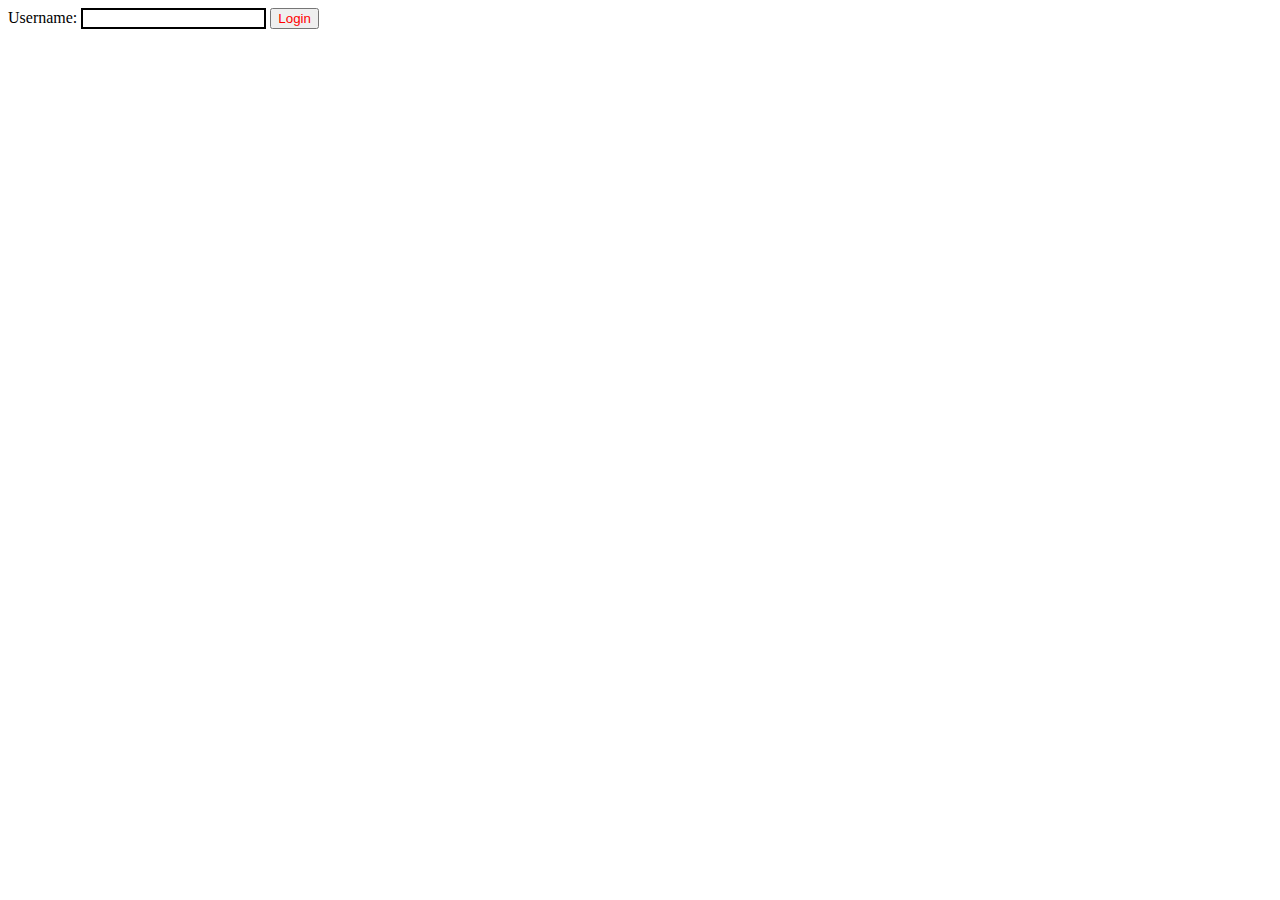
==== index.html @ a463dbb1 "Create index.html" ====
<html>
    <head>
	    <meta name="viewport" content="user-scalable=0, width=device-width, initial-scale=1.0,  minimum-scale=1.0, maximum-scale=1.0">
    <title>Web Messaging Demo</title>
    </head>
    <body>
    Username: <input id="lp_username" style="border: solid 2px #000">
    <button id="lp_btn_login" style="color:red; ">Login</button>

    <script src="https://code.jquery.com/jquery-2.1.4.min.js"></script>
    <script>
    function getURLParams(search) {
	var queryParams = {}, queryArray, singleQuery;
	queryArray = search.substr(1).split("&");
	for (var i = 0; i < queryArray.length; i++) {
	    if (queryArray[i].indexOf("=") > -0) {
		singleQuery = queryArray[i].split("=");
		if (singleQuery.length == 2) {
		    queryParams[decodeURIComponent(singleQuery[0])] = decodeURIComponent(singleQuery[1]);
		}
	    }
	}
	return queryParams;
    }

var cookieActions = {
    delimiter: '|',
    set: function (key, values, domain) {
	if (typeof key === 'string' && values.join && typeof (values.join) === "function") {
	    var cookieString = encodeURIComponent(key) + '=' + encodeURIComponent(values.join(this.delimiter)) + ';path=/';
	    if (typeof domain !== 'undefined') {
		cookieString += ';domain=' + domain;
	    }
	    document.cookie = cookieString;
	    return true;
	}
    },
    get: function (key) {
	var token = "\\$" + "&"; // Please do not remove the string concat since grunt replace will fail to replace the string otherwise!!!!!!!!
	if (typeof key === 'string') {
	    var val = (document.cookie.replace(new RegExp("(?:(?:^|.*;)\\s*" + encodeURIComponent(key).replace(/[\-\.\+\*]/g, token) + "\\s*\\=\\s*([^;]*).*$)|^.*$"), "$1") || null);
	    if (typeof val === 'string') {
		var decoded = decodeURIComponent(val);
		if (decoded) {
		    return decoded.split(this.delimiter);
		}
	    }
	}
    },
    remove: function (key, domain) {
	if (typeof key === 'string') {
	    this.set(key, ['null'], domain);
	    return true;
	}
    }
};
</script>
    
<script language="javascript">
<!-- BEGIN LivePerson Monitor. -->
window.lpTag=window.lpTag||{};if(typeof window.lpTag._tagCount==='undefined'){
    window.lpTag={site:'qa72510514',
    section:lpTag.section||'',autoStart:lpTag.autoStart===false?false:true,ovr:lpTag.ovr||{domain : 'tlv_plankton3.dev.lprnd.net',tagjs : 'tlv_plankton4.dev.lprnd.net'},_v:'1.5.1',_tagCount:1,protocol:location.protocol,events:{bind:function(app,ev,fn){lpTag.defer(function(){lpTag.events.bind(app,ev,fn)},0)},trigger:function(app,ev,json){lpTag.defer(function(){lpTag.events.trigger(app,ev,json)},1)}},defer:function(fn,fnType){if(fnType==0){this._defB=this._defB||[];this._defB.push(fn)}else if(fnType==1){this._defT=this._defT||[];this._defT.push(fn)}else{this._defL=this._defL||[];this._defL.push(fn)}},load:function(src,chr,id){var t=this;setTimeout(function(){t._load(src,chr,id)},0)},_load:function(src,chr,id){var url=src;if(!src){url=this.protocol+'//'+((this.ovr&&this.ovr.domain)?this.ovr.domain:'lptag.liveperson.net')+'/tag/tag.js?site='+this.site}var s=document.createElement('script');s.setAttribute('charset',chr?chr:'UTF-8');if(id){s.setAttribute('id',id)}s.setAttribute('src',url);document.getElementsByTagName('head').item(0).appendChild(s)},init:function(){this._timing=this._timing||{};this._timing.start=(new Date()).getTime();var that=this;if(window.attachEvent){window.attachEvent('onload',function(){that._domReady('domReady')})}else{window.addEventListener('DOMContentLoaded',function(){that._domReady('contReady')},false);window.addEventListener('load',function(){that._domReady('domReady')},false)}if(typeof(window._lptStop)=='undefined'){this.load()}},start:function(){this.autoStart=true},_domReady:function(n){if(!this.isDom){this.isDom=true;this.events.trigger('LPT','DOM_READY',{t:n})}this._timing[n]=(new Date()).getTime()},vars:lpTag.vars||[],dbs:lpTag.dbs||[],ctn:lpTag.ctn||[],sdes:lpTag.sdes||[],ev:lpTag.ev||[]};lpTag.init()}else{window.lpTag._tagCount+=1}
<!-- END LivePerson Monitor. -->
</script>

    <script>
    var username = getURLParams(window.location.search).username || "";
var url = "https://ec2-52-16-155-233.eu-west-1.compute.amazonaws.com:1980";

if (username) {
    $("#lp_username").attr("disabled", "disabled");
    $("#lp_username").val(username);
    $("#lp_btn_login").hide();

    lpTag.sdes.push({"type": "ctmrinfo", "info": {customerId: username}});

    window.LPJsMethodName = function (callback) {
	$.ajax({
	    url: url + '/login',
	    contentType: "application/json",
	    data: {
		username: username
	    },
	    success: function (data) {
		$.ajax(url + "/generateSsoKey?rt=json&username=" + username, {
		    type: 'get',
		    error: function (XMLHttpRequest, textStatus, errorThrown) {
			if (XMLHttpRequest.responseJSON === undefined || XMLHttpRequest.responseJSON.message === undefined) {
			    callback('UNKNOWN ERROR', 'error occured');
			} else {
			    callback('ERROR', XMLHttpRequest.responseJSON.message);
			}

		    },
		    success: function (ssoData) {
			callback(ssoData.ssoKey);

		    }
		});
	    }
	});
    }
}
else {
    $("#lp_btn_login").click(function () {
	var url = "https://ec2-52-16-155-233.eu-west-1.compute.amazonaws.com:1980";
	var username = $("#lp_username").val();

	$.ajax(url + "/generateSsoKey?rt=json&username=" + username, {
	    type: 'get',
	    error: function (XMLHttpRequest, textStatus, errorThrown) {


	    },
	    success: function (ssoData) {

		window.location.href = updateQueryStringParameter(window.location.href, "username", username);
	    }
	});


	function updateQueryStringParameter(uri, key, value) {
	    var re = new RegExp("([?&])" + key + "=.*?(&|$)", "i");
	    var separator = uri.indexOf('?') !== -1 ? "&" : "?";
	    if (uri.match(re)) {
		return uri.replace(re, '$1' + key + "=" + value + '$2');
	    }
	    else {
		return uri + separator + key + "=" + value;
	    }
	}
    });
}



</script>
    </body>
    </html>
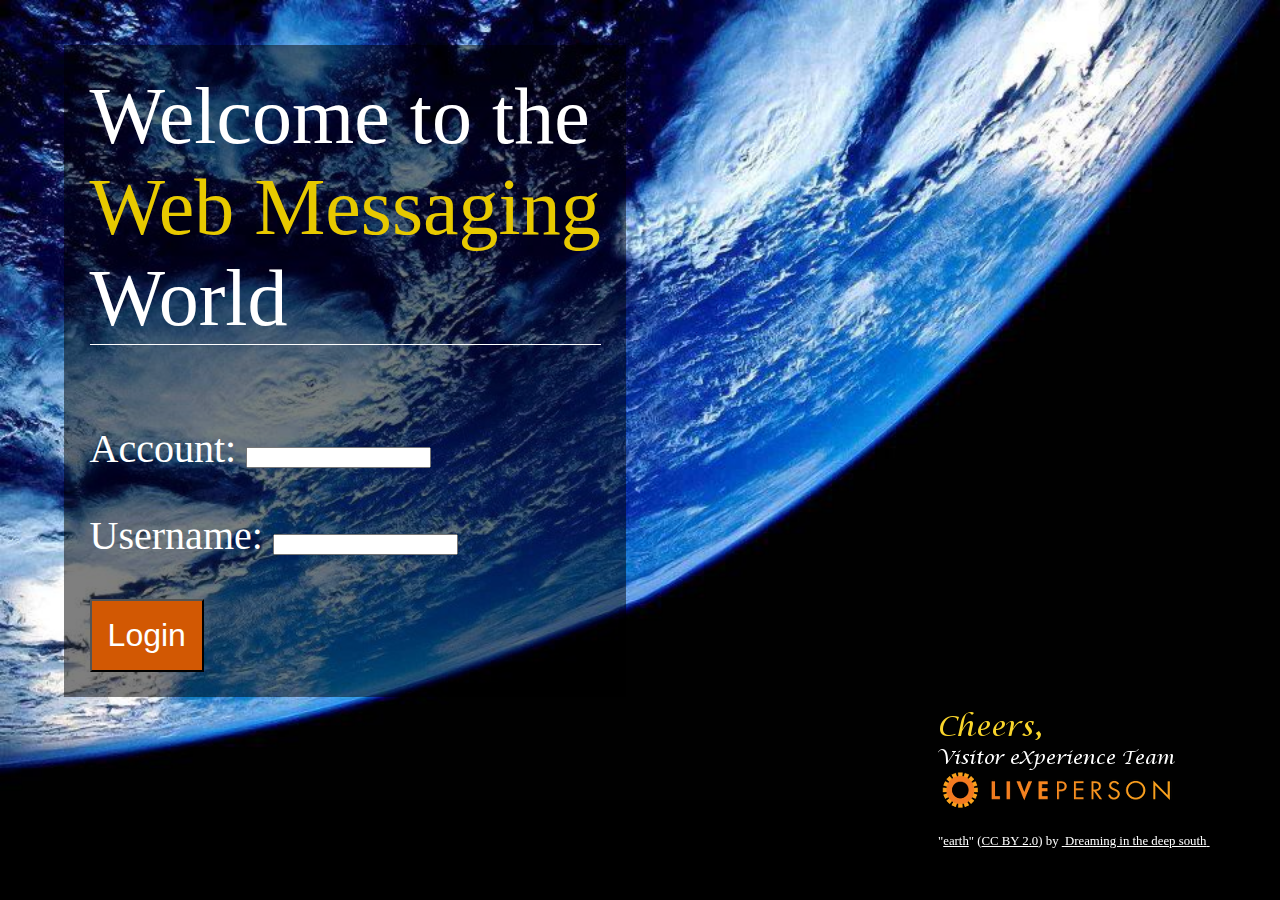
==== commit ed415457: "Create demo page" ====
--- a/index.html
+++ b/index.html
@@ -1,140 +1,138 @@
-    <html>
-    <head>
-	    <meta name="viewport" content="user-scalable=0, width=device-width, initial-scale=1.0,  minimum-scale=1.0, maximum-scale=1.0">
-    <title>Web Messaging Demo</title>
-    </head>
-    <body>
-    Username: <input id="lp_username" style="border: solid 2px #000">
-    <button id="lp_btn_login" style="color:red; ">Login</button>
+<!doctype html>
+<html lang="en">
+<head>
+    <meta charset="UTF-8">
+    <meta name="viewport"
+          content="user-scalable=0, width=device-width, initial-scale=1.0,  minimum-scale=1.0, maximum-scale=1.0">
+    <title>Welcome to the Web Messaging world</title>
+    <link rel="stylesheet" href="style.css">
+    <script src="https://code.jquery.com/jquery-2.1.4.min.js"></script>
+</head>
+<body>
+<section>
+    <div class="title">Welcome to the</div>
+    <div class="feature">Web Messaging</div>
+    <div class="title">World</div>
+    <form id="lp_form">
+        <p>
+            Account: <input id="lp_account" required>
+        </p>
 
-    <script src="https://code.jquery.com/jquery-2.1.4.min.js"></script>
-    <script>
-    function getURLParams(search) {
-	var queryParams = {}, queryArray, singleQuery;
-	queryArray = search.substr(1).split("&");
-	for (var i = 0; i < queryArray.length; i++) {
-	    if (queryArray[i].indexOf("=") > -0) {
-		singleQuery = queryArray[i].split("=");
-		if (singleQuery.length == 2) {
-		    queryParams[decodeURIComponent(singleQuery[0])] = decodeURIComponent(singleQuery[1]);
-		}
-	    }
-	}
-	return queryParams;
+        <p>
+            Username: <input id="lp_username" required>
+        </p>
+        <button id="lp_btn_login" type="submit">Login</button>
+    </form>
+</section>
+<footer>
+    <img src="liveperson_logo.png">
+
+    <div class="credit" about='https://farm8.static.flickr.com/7123/7663247816_4ef6c4d123_m.jpg'>&quot;<a
+            href='https://www.flickr.com/photos/bethscupham/7663247816/' target='_blank'>earth</a>&quot;&nbsp;(<a
+            rel='license' href='https://creativecommons.org/licenses/by/2.0/' target='_blank'>CC BY 2.0</a>)&nbsp;by&nbsp;<a
+            href='https://www.flickr.com/people/bethscupham/' target='_blank'>&nbsp;</a><a
+            xmlns:cc='http://creativecommons.org/ns#' rel='cc:attributionURL' property='cc:attributionName'
+            href='https://www.flickr.com/people/bethscupham/' target='_blank'>Dreaming in the deep south</a><a
+            href='http://www.imagecodr.org/' target='_blank'>&nbsp;</a></div>
+</footer>
+
+<script src="script.js"></script>
+<!-- BEGIN LivePerson Monitor. -->
+<script language="javascript">
+    window.lpTag = window.lpTag || {};
+    if (typeof window.lpTag._tagCount === 'undefined') {
+        window.lpTag = {
+            site: queryParamSite || '',
+            section: lpTag.section || '',
+            autoStart: lpTag.autoStart === false ? false : true,
+            ovr: lpTag.ovr || {domain: 'tlv_plankton3.dev.lprnd.net', tagjs: 'tlv_plankton4.dev.lprnd.net'},
+            _v: '1.5.1',
+            _tagCount: 1,
+            protocol: location.protocol,
+            events: {
+                bind: function (app, ev, fn) {
+                    lpTag.defer(function () {
+                        lpTag.events.bind(app, ev, fn)
+                    }, 0)
+                }, trigger: function (app, ev, json) {
+                    lpTag.defer(function () {
+                        lpTag.events.trigger(app, ev, json)
+                    }, 1)
+                }
+            },
+            defer: function (fn, fnType) {
+                if (fnType == 0) {
+                    this._defB = this._defB || [];
+                    this._defB.push(fn)
+                } else if (fnType == 1) {
+                    this._defT = this._defT || [];
+                    this._defT.push(fn)
+                } else {
+                    this._defL = this._defL || [];
+                    this._defL.push(fn)
+                }
+            },
+            load: function (src, chr, id) {
+                var t = this;
+                setTimeout(function () {
+                    t._load(src, chr, id)
+                }, 0)
+            },
+            _load: function (src, chr, id) {
+                var url = src;
+                if (!src) {
+                    url = this.protocol + '//' + ((this.ovr && this.ovr.domain) ? this.ovr.domain : 'lptag.liveperson.net') + '/tag/tag.js?site=' + this.site
+                }
+                var s = document.createElement('script');
+                s.setAttribute('charset', chr ? chr : 'UTF-8');
+                if (id) {
+                    s.setAttribute('id', id)
+                }
+                s.setAttribute('src', url);
+                document.getElementsByTagName('head').item(0).appendChild(s)
+            },
+            init: function () {
+                this._timing = this._timing || {};
+                this._timing.start = (new Date()).getTime();
+                var that = this;
+                if (window.attachEvent) {
+                    window.attachEvent('onload', function () {
+                        that._domReady('domReady')
+                    })
+                } else {
+                    window.addEventListener('DOMContentLoaded', function () {
+                        that._domReady('contReady')
+                    }, false);
+                    window.addEventListener('load', function () {
+                        that._domReady('domReady')
+                    }, false)
+                }
+                if (typeof(window._lptStop) == 'undefined') {
+                    this.load()
+                }
+            },
+            start: function () {
+                this.autoStart = true
+            },
+            _domReady: function (n) {
+                if (!this.isDom) {
+                    this.isDom = true;
+                    this.events.trigger('LPT', 'DOM_READY', {t: n})
+                }
+                this._timing[n] = (new Date()).getTime()
+            },
+            vars: lpTag.vars || [],
+            dbs: lpTag.dbs || [],
+            ctn: lpTag.ctn || [],
+            sdes: lpTag.sdes || [],
+            ev: lpTag.ev || []
+        };
+        lpTag.init()
+    } else {
+        window.lpTag._tagCount += 1
     }
-
-var cookieActions = {
-    delimiter: '|',
-    set: function (key, values, domain) {
-	if (typeof key === 'string' && values.join && typeof (values.join) === "function") {
-	    var cookieString = encodeURIComponent(key) + '=' + encodeURIComponent(values.join(this.delimiter)) + ';path=/';
-	    if (typeof domain !== 'undefined') {
-		cookieString += ';domain=' + domain;
-	    }
-	    document.cookie = cookieString;
-	    return true;
-	}
-    },
-    get: function (key) {
-	var token = "\\$" + "&"; // Please do not remove the string concat since grunt replace will fail to replace the string otherwise!!!!!!!!
-	if (typeof key === 'string') {
-	    var val = (document.cookie.replace(new RegExp("(?:(?:^|.*;)\\s*" + encodeURIComponent(key).replace(/[\-\.\+\*]/g, token) + "\\s*\\=\\s*([^;]*).*$)|^.*$"), "$1") || null);
-	    if (typeof val === 'string') {
-		var decoded = decodeURIComponent(val);
-		if (decoded) {
-		    return decoded.split(this.delimiter);
-		}
-	    }
-	}
-    },
-    remove: function (key, domain) {
-	if (typeof key === 'string') {
-	    this.set(key, ['null'], domain);
-	    return true;
-	}
-    }
-};
-</script>
-    
-<script language="javascript">
-<!-- BEGIN LivePerson Monitor. -->
-window.lpTag=window.lpTag||{};if(typeof window.lpTag._tagCount==='undefined'){
-    window.lpTag={site:'qa72510514',
-    section:lpTag.section||'',autoStart:lpTag.autoStart===false?false:true,ovr:lpTag.ovr||{domain : 'tlv_plankton3.dev.lprnd.net',tagjs : 'tlv_plankton4.dev.lprnd.net'},_v:'1.5.1',_tagCount:1,protocol:location.protocol,events:{bind:function(app,ev,fn){lpTag.defer(function(){lpTag.events.bind(app,ev,fn)},0)},trigger:function(app,ev,json){lpTag.defer(function(){lpTag.events.trigger(app,ev,json)},1)}},defer:function(fn,fnType){if(fnType==0){this._defB=this._defB||[];this._defB.push(fn)}else if(fnType==1){this._defT=this._defT||[];this._defT.push(fn)}else{this._defL=this._defL||[];this._defL.push(fn)}},load:function(src,chr,id){var t=this;setTimeout(function(){t._load(src,chr,id)},0)},_load:function(src,chr,id){var url=src;if(!src){url=this.protocol+'//'+((this.ovr&&this.ovr.domain)?this.ovr.domain:'lptag.liveperson.net')+'/tag/tag.js?site='+this.site}var s=document.createElement('script');s.setAttribute('charset',chr?chr:'UTF-8');if(id){s.setAttribute('id',id)}s.setAttribute('src',url);document.getElementsByTagName('head').item(0).appendChild(s)},init:function(){this._timing=this._timing||{};this._timing.start=(new Date()).getTime();var that=this;if(window.attachEvent){window.attachEvent('onload',function(){that._domReady('domReady')})}else{window.addEventListener('DOMContentLoaded',function(){that._domReady('contReady')},false);window.addEventListener('load',function(){that._domReady('domReady')},false)}if(typeof(window._lptStop)=='undefined'){this.load()}},start:function(){this.autoStart=true},_domReady:function(n){if(!this.isDom){this.isDom=true;this.events.trigger('LPT','DOM_READY',{t:n})}this._timing[n]=(new Date()).getTime()},vars:lpTag.vars||[],dbs:lpTag.dbs||[],ctn:lpTag.ctn||[],sdes:lpTag.sdes||[],ev:lpTag.ev||[]};lpTag.init()}else{window.lpTag._tagCount+=1}
-<!-- END LivePerson Monitor. -->
+    <!-- END LivePerson Monitor. -->
 </script>
 
-    <script>
-    var username = getURLParams(window.location.search).username || "";
-var url = "https://ec2-52-16-155-233.eu-west-1.compute.amazonaws.com:1980";
-
-if (username) {
-    $("#lp_username").attr("disabled", "disabled");
-    $("#lp_username").val(username);
-    $("#lp_btn_login").hide();
-
-    lpTag.sdes.push({"type": "ctmrinfo", "info": {customerId: username}});
-
-    window.LPJsMethodName = function (callback) {
-	$.ajax({
-	    url: url + '/login',
-	    contentType: "application/json",
-	    data: {
-		username: username
-	    },
-	    success: function (data) {
-		$.ajax(url + "/generateSsoKey?rt=json&username=" + username, {
-		    type: 'get',
-		    error: function (XMLHttpRequest, textStatus, errorThrown) {
-			if (XMLHttpRequest.responseJSON === undefined || XMLHttpRequest.responseJSON.message === undefined) {
-			    callback('UNKNOWN ERROR', 'error occured');
-			} else {
-			    callback('ERROR', XMLHttpRequest.responseJSON.message);
-			}
-
-		    },
-		    success: function (ssoData) {
-			callback(ssoData.ssoKey);
-
-		    }
-		});
-	    }
-	});
-    }
-}
-else {
-    $("#lp_btn_login").click(function () {
-	var url = "https://ec2-52-16-155-233.eu-west-1.compute.amazonaws.com:1980";
-	var username = $("#lp_username").val();
-
-	$.ajax(url + "/generateSsoKey?rt=json&username=" + username, {
-	    type: 'get',
-	    error: function (XMLHttpRequest, textStatus, errorThrown) {
-
-
-	    },
-	    success: function (ssoData) {
-
-		window.location.href = updateQueryStringParameter(window.location.href, "username", username);
-	    }
-	});
-
-
-	function updateQueryStringParameter(uri, key, value) {
-	    var re = new RegExp("([?&])" + key + "=.*?(&|$)", "i");
-	    var separator = uri.indexOf('?') !== -1 ? "&" : "?";
-	    if (uri.match(re)) {
-		return uri.replace(re, '$1' + key + "=" + value + '$2');
-	    }
-	    else {
-		return uri + separator + key + "=" + value;
-	    }
-	}
-    });
-}
-
-
-
-</script>
-    </body>
-    </html>
+</body>
+</html>--- a/style.css
+++ b/style.css
@@ -0,0 +1,57 @@
+body {
+    background: #000 url('earth.jpg') no-repeat;
+    background-size: cover;
+}
+
+section {
+    position: absolute;
+    top: 5%;
+    left: 5%;
+    padding: 2%;
+    background: rgba(0, 0, 0, 0.5);
+    color: white;
+    font: 5em "Georgia";
+}
+
+section #lp_form {
+    font-size: 0.5em;
+    border-top: solid 1px white;
+    padding-top: 1em;
+}
+
+section .feature {
+    color: rgb(231, 201, 0);
+}
+
+section button {
+    background: rgb(210, 88, 3);
+    color: #fff;
+    padding: 0.5em;
+    font-size: 0.8em;
+    cursor: pointer;
+}
+
+footer {
+    position: fixed;
+    bottom: 5%;
+    color: #fff;
+    font-size: 0.8em;
+}
+
+footer {
+    right: 5%;
+}
+
+footer .credit {
+    padding: 0.5em;
+}
+
+a {
+    color: #fff;
+}
+
+@media only screen and (max-width: 768px) {
+    section {
+        font-size: 2em;
+    }
+}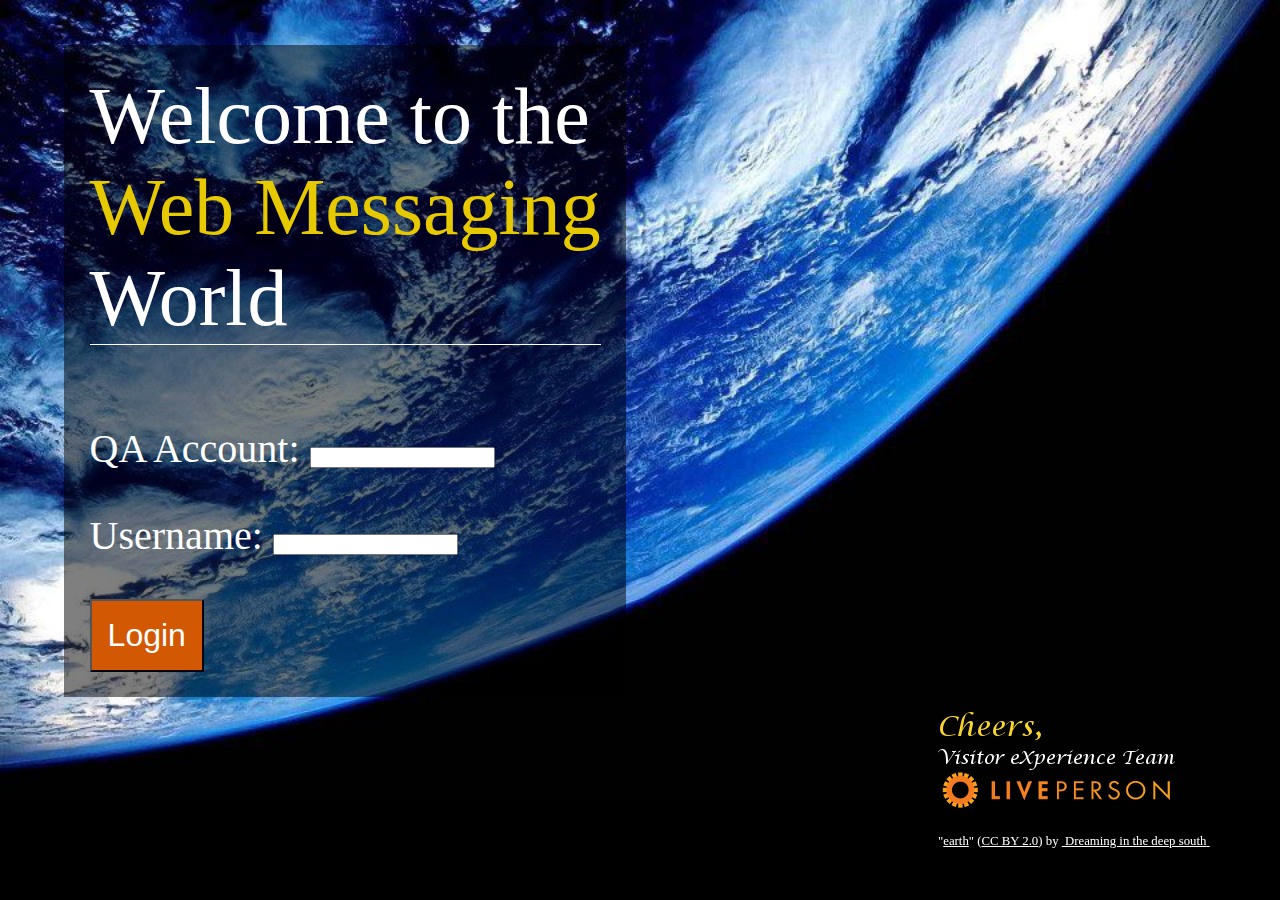
==== commit 97417469: "Create demo page" ====
--- a/index.html
+++ b/index.html
@@ -7,6 +7,120 @@
     <title>Welcome to the Web Messaging world</title>
     <link rel="stylesheet" href="style.css">
     <script src="https://code.jquery.com/jquery-2.1.4.min.js"></script>
+    <script>
+        function getURLParams(search) {
+            var queryParams = {}, queryArray, singleQuery;
+            queryArray = search.substr(1).split("&");
+            for (var i = 0; i < queryArray.length; i++) {
+                if (queryArray[i].indexOf("=") > -0) {
+                    singleQuery = queryArray[i].split("=");
+                    if (singleQuery.length == 2) {
+                        queryParams[decodeURIComponent(singleQuery[0])] = decodeURIComponent(singleQuery[1]);
+                    }
+                }
+            }
+            return queryParams;
+        }
+
+        var site = getURLParams(window.location.search).site || "";
+        var username = getURLParams(window.location.search).username || "";
+    </script>
+    <!-- BEGIN LivePerson Monitor. -->
+    <script language="javascript">
+        window.lpTag = window.lpTag || {};
+        if (typeof window.lpTag._tagCount === 'undefined') {
+            window.lpTag = {
+                site: site || '',
+                section: lpTag.section || '',
+                autoStart: lpTag.autoStart === false ? false : true,
+                ovr: lpTag.ovr || {domain: 'tlv_plankton3.dev.lprnd.net', tagjs: 'tlv_plankton4.dev.lprnd.net'},
+                _v: '1.5.1',
+                _tagCount: 1,
+                protocol: location.protocol,
+                events: {
+                    bind: function (app, ev, fn) {
+                        lpTag.defer(function () {
+                            lpTag.events.bind(app, ev, fn)
+                        }, 0)
+                    }, trigger: function (app, ev, json) {
+                        lpTag.defer(function () {
+                            lpTag.events.trigger(app, ev, json)
+                        }, 1)
+                    }
+                },
+                defer: function (fn, fnType) {
+                    if (fnType == 0) {
+                        this._defB = this._defB || [];
+                        this._defB.push(fn)
+                    } else if (fnType == 1) {
+                        this._defT = this._defT || [];
+                        this._defT.push(fn)
+                    } else {
+                        this._defL = this._defL || [];
+                        this._defL.push(fn)
+                    }
+                },
+                load: function (src, chr, id) {
+                    var t = this;
+                    setTimeout(function () {
+                        t._load(src, chr, id)
+                    }, 0)
+                },
+                _load: function (src, chr, id) {
+                    var url = src;
+                    if (!src) {
+                        url = this.protocol + '//' + ((this.ovr && this.ovr.domain) ? this.ovr.domain : 'lptag.liveperson.net') + '/tag/tag.js?site=' + this.site
+                    }
+                    var s = document.createElement('script');
+                    s.setAttribute('charset', chr ? chr : 'UTF-8');
+                    if (id) {
+                        s.setAttribute('id', id)
+                    }
+                    s.setAttribute('src', url);
+                    document.getElementsByTagName('head').item(0).appendChild(s)
+                },
+                init: function () {
+                    this._timing = this._timing || {};
+                    this._timing.start = (new Date()).getTime();
+                    var that = this;
+                    if (window.attachEvent) {
+                        window.attachEvent('onload', function () {
+                            that._domReady('domReady')
+                        })
+                    } else {
+                        window.addEventListener('DOMContentLoaded', function () {
+                            that._domReady('contReady')
+                        }, false);
+                        window.addEventListener('load', function () {
+                            that._domReady('domReady')
+                        }, false)
+                    }
+                    if (typeof(window._lptStop) == 'undefined') {
+                        this.load()
+                    }
+                },
+                start: function () {
+                    this.autoStart = true
+                },
+                _domReady: function (n) {
+                    if (!this.isDom) {
+                        this.isDom = true;
+                        this.events.trigger('LPT', 'DOM_READY', {t: n})
+                    }
+                    this._timing[n] = (new Date()).getTime()
+                },
+                vars: lpTag.vars || [],
+                dbs: lpTag.dbs || [],
+                ctn: lpTag.ctn || [],
+                sdes: lpTag.sdes || [],
+                ev: lpTag.ev || []
+            };
+            lpTag.init()
+        } else {
+            window.lpTag._tagCount += 1
+        }
+        <!-- END LivePerson Monitor. -->
+    </script>
 </head>
 <body>
 <section>
@@ -15,7 +129,7 @@
     <div class="title">World</div>
     <form id="lp_form">
         <p>
-            Account: <input id="lp_account" required>
+            QA Account: <input id="lp_account" required>
         </p>
 
         <p>
@@ -37,102 +151,6 @@
 </footer>
 
 <script src="script.js"></script>
-<!-- BEGIN LivePerson Monitor. -->
-<script language="javascript">
-    window.lpTag = window.lpTag || {};
-    if (typeof window.lpTag._tagCount === 'undefined') {
-        window.lpTag = {
-            site: queryParamSite || '',
-            section: lpTag.section || '',
-            autoStart: lpTag.autoStart === false ? false : true,
-            ovr: lpTag.ovr || {domain: 'tlv_plankton3.dev.lprnd.net', tagjs: 'tlv_plankton4.dev.lprnd.net'},
-            _v: '1.5.1',
-            _tagCount: 1,
-            protocol: location.protocol,
-            events: {
-                bind: function (app, ev, fn) {
-                    lpTag.defer(function () {
-                        lpTag.events.bind(app, ev, fn)
-                    }, 0)
-                }, trigger: function (app, ev, json) {
-                    lpTag.defer(function () {
-                        lpTag.events.trigger(app, ev, json)
-                    }, 1)
-                }
-            },
-            defer: function (fn, fnType) {
-                if (fnType == 0) {
-                    this._defB = this._defB || [];
-                    this._defB.push(fn)
-                } else if (fnType == 1) {
-                    this._defT = this._defT || [];
-                    this._defT.push(fn)
-                } else {
-                    this._defL = this._defL || [];
-                    this._defL.push(fn)
-                }
-            },
-            load: function (src, chr, id) {
-                var t = this;
-                setTimeout(function () {
-                    t._load(src, chr, id)
-                }, 0)
-            },
-            _load: function (src, chr, id) {
-                var url = src;
-                if (!src) {
-                    url = this.protocol + '//' + ((this.ovr && this.ovr.domain) ? this.ovr.domain : 'lptag.liveperson.net') + '/tag/tag.js?site=' + this.site
-                }
-                var s = document.createElement('script');
-                s.setAttribute('charset', chr ? chr : 'UTF-8');
-                if (id) {
-                    s.setAttribute('id', id)
-                }
-                s.setAttribute('src', url);
-                document.getElementsByTagName('head').item(0).appendChild(s)
-            },
-            init: function () {
-                this._timing = this._timing || {};
-                this._timing.start = (new Date()).getTime();
-                var that = this;
-                if (window.attachEvent) {
-                    window.attachEvent('onload', function () {
-                        that._domReady('domReady')
-                    })
-                } else {
-                    window.addEventListener('DOMContentLoaded', function () {
-                        that._domReady('contReady')
-                    }, false);
-                    window.addEventListener('load', function () {
-                        that._domReady('domReady')
-                    }, false)
-                }
-                if (typeof(window._lptStop) == 'undefined') {
-                    this.load()
-                }
-            },
-            start: function () {
-                this.autoStart = true
-            },
-            _domReady: function (n) {
-                if (!this.isDom) {
-                    this.isDom = true;
-                    this.events.trigger('LPT', 'DOM_READY', {t: n})
-                }
-                this._timing[n] = (new Date()).getTime()
-            },
-            vars: lpTag.vars || [],
-            dbs: lpTag.dbs || [],
-            ctn: lpTag.ctn || [],
-            sdes: lpTag.sdes || [],
-            ev: lpTag.ev || []
-        };
-        lpTag.init()
-    } else {
-        window.lpTag._tagCount += 1
-    }
-    <!-- END LivePerson Monitor. -->
-</script>
 
 </body>
 </html>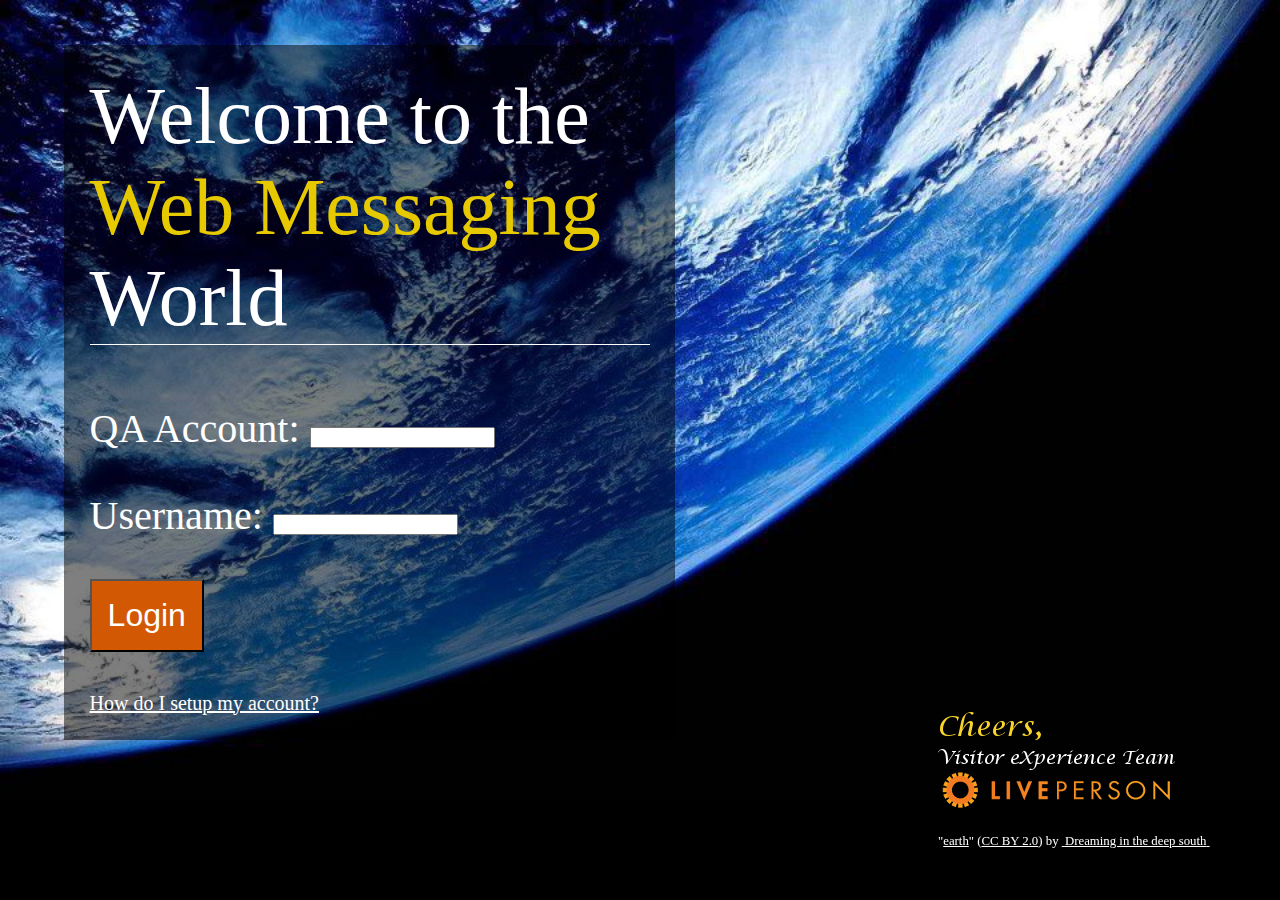
==== commit 775c302f: "Create demo page" ====
--- a/index.html
+++ b/index.html
@@ -135,7 +135,33 @@
         <p>
             Username: <input id="lp_username" required>
         </p>
-        <button id="lp_btn_login" type="submit">Login</button>
+
+        <p>
+            <button id="lp_btn_login" type="submit">Login</button>
+        </p>
+
+        <div id="lp_account_setup">
+            <a id="lp_lnk_setup" href="javascript:void(0)" onclick="">
+                How do I setup my account?
+            </a>
+
+            <div id="lp_account_setup_description">
+                <p>
+                    The following configuration is the default in data sources authentication server configuration. It
+                    can
+                    be changed if needed:</p>
+                <code>
+                    <b>Authentication
+                        endpoint:</b><br/><textarea>https://vx-lp.github.io/lpwmqa/auth.html</textarea><br/><br/>
+                    <b>Token endpoint:</b><br/>
+                    <textarea>https://exampleauth.cloud.lprnd.net:1980/authenticate</textarea>
+                    <br/><br/>
+                    <b>JWT public key:</b><br/><textarea rows="11">MIIBIjANBgkqhkiG9w0BAQEFAAOCAQ8AMIIBCgKCAQEA/lnYC8lHMdEJz74m2WHrK8ndDE3LDto1xZ8HlyOwLWZWkvy71t43zzyMD1cpDfsymv6fSZSfP1NkwF6k9eTWRMYaK0TVivmAXdL4GoO/87XpPiEPn/lxICWL4VTJN/ju1by+h4qVlcpevJic4ZEK5PXF1vhHqlawPcm/IsWRcYAkFb/Mk84d+i7+OQ7NK0ouqb1T57ijUUGTQEqpzLLoTWZ7wjlWnyteuHx2OtRwskfH/3U7A7GP9STFZDC0yyDh7bj9DSuI4ScQWhmXMRy9OT/vxvJBf+pNrlNqto+dxNwJtSPKUQ0cnugdiI2mzw40HRtyQxzQONyuttdEMzMX6wIDAQAB/lnYC8lHMdEJz74m2WHrK8ndDE3LDto1xZ8HlyOwLWZWkvy71t43zzyMD1cpDfsymv6fSZSfP1NkwF6k9eTWRMYaK0TVivmAXdL4GoO/87XpPiEPn/lxICWL4VTJN/ju1by+h4qVlcpevJic4ZEK5PXF1vhHqlawPcm/IsWRcYAkFb/Mk84d+i7+OQ7NK0ouqb1T57ijUUGTQEqpzLLoTWZ7wjlWnyteuHx2OtRwskfH/3U7A7GP9STFZDC0yyDh7bj9DSuI4ScQWhmXMRy9OT/vxvJBf+pNrlNqto+dxNwJtSPKUQ0cnugdiI2mzw40HRtyQxzQONyuttdEMzMX6wIDAQAB</textarea><br/><br/>
+                    <b>JS method name:</b><br/><textarea>LPJsMethodName</textarea><br/><br/>
+                    <b>JS context:</b><br/><textarea>LPJsContext</textarea><br/>
+                </code>
+            </div>
+        </div>
     </form>
 </section>
 <footer>
--- a/style.css
+++ b/style.css
@@ -16,7 +16,26 @@
 section #lp_form {
     font-size: 0.5em;
     border-top: solid 1px white;
-    padding-top: 1em;
+    padding-top: 0.5em;
+}
+
+section #lp_form #lp_account_setup {
+    width: 28em;
+    word-wrap: break-word;
+    font-size: 0.5em;
+}
+
+section #lp_form #lp_account_setup a{
+    font-size: 1.0em;
+}
+
+section #lp_form #lp_account_setup code textarea
+{
+    width: 90%;
+}
+
+section #lp_form #lp_account_setup #lp_account_setup_description {
+    display: none;
 }
 
 section .feature {
@@ -54,4 +73,7 @@
     section {
         font-size: 2em;
     }
+    footer {
+        opacity: 0.5;
+    }
 }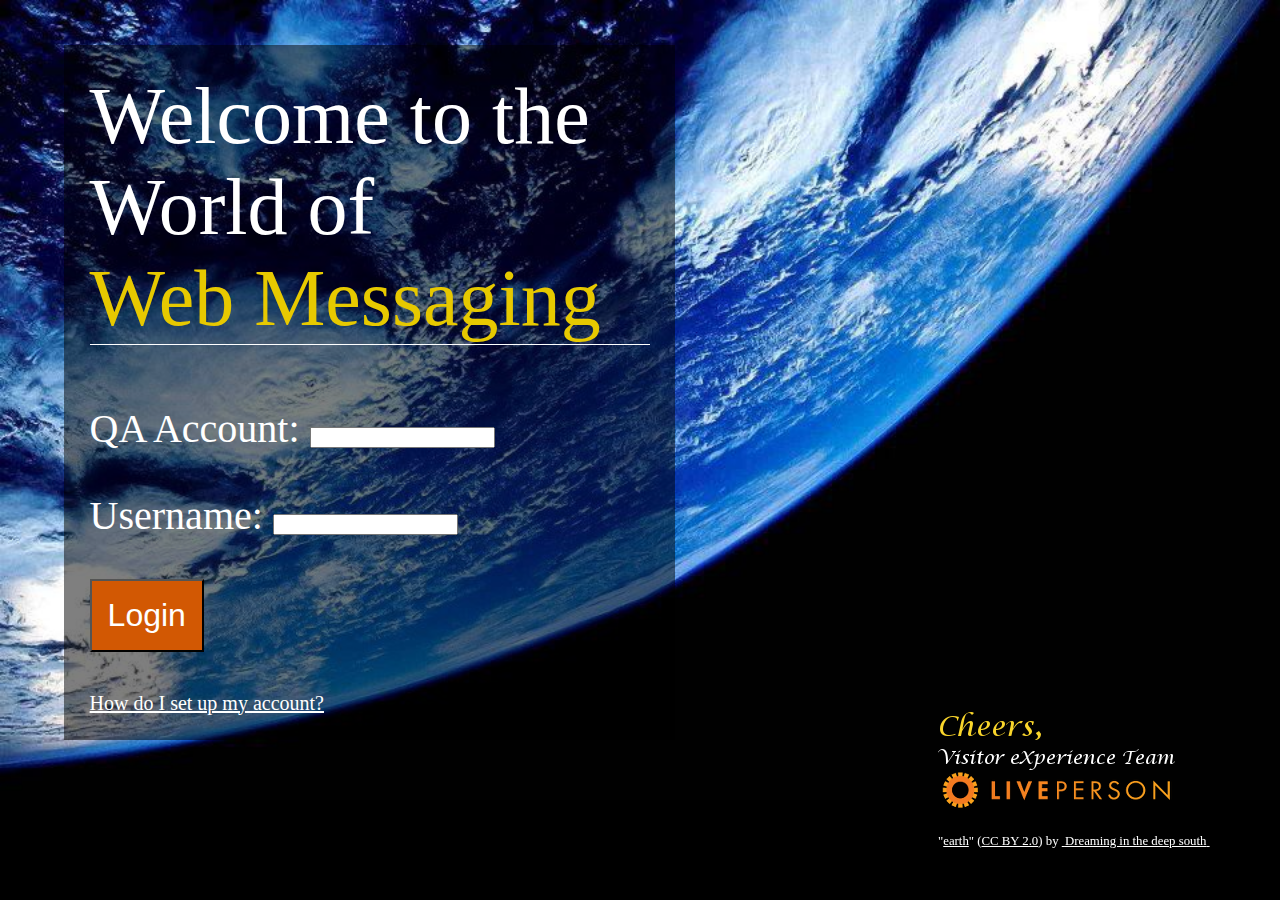
==== commit 75c2e0db: "Change texts" ====
--- a/index.html
+++ b/index.html
@@ -125,8 +125,8 @@
 <body>
 <section>
     <div class="title">Welcome to the</div>
+    <div class="title">World of</div>
     <div class="feature">Web Messaging</div>
-    <div class="title">World</div>
     <form id="lp_form">
         <p>
             QA Account: <input id="lp_account" required>
@@ -142,7 +142,7 @@
 
         <div id="lp_account_setup">
             <a id="lp_lnk_setup" href="javascript:void(0)" onclick="">
-                How do I setup my account?
+                How do I set up my account?
             </a>
 
             <div id="lp_account_setup_description">
